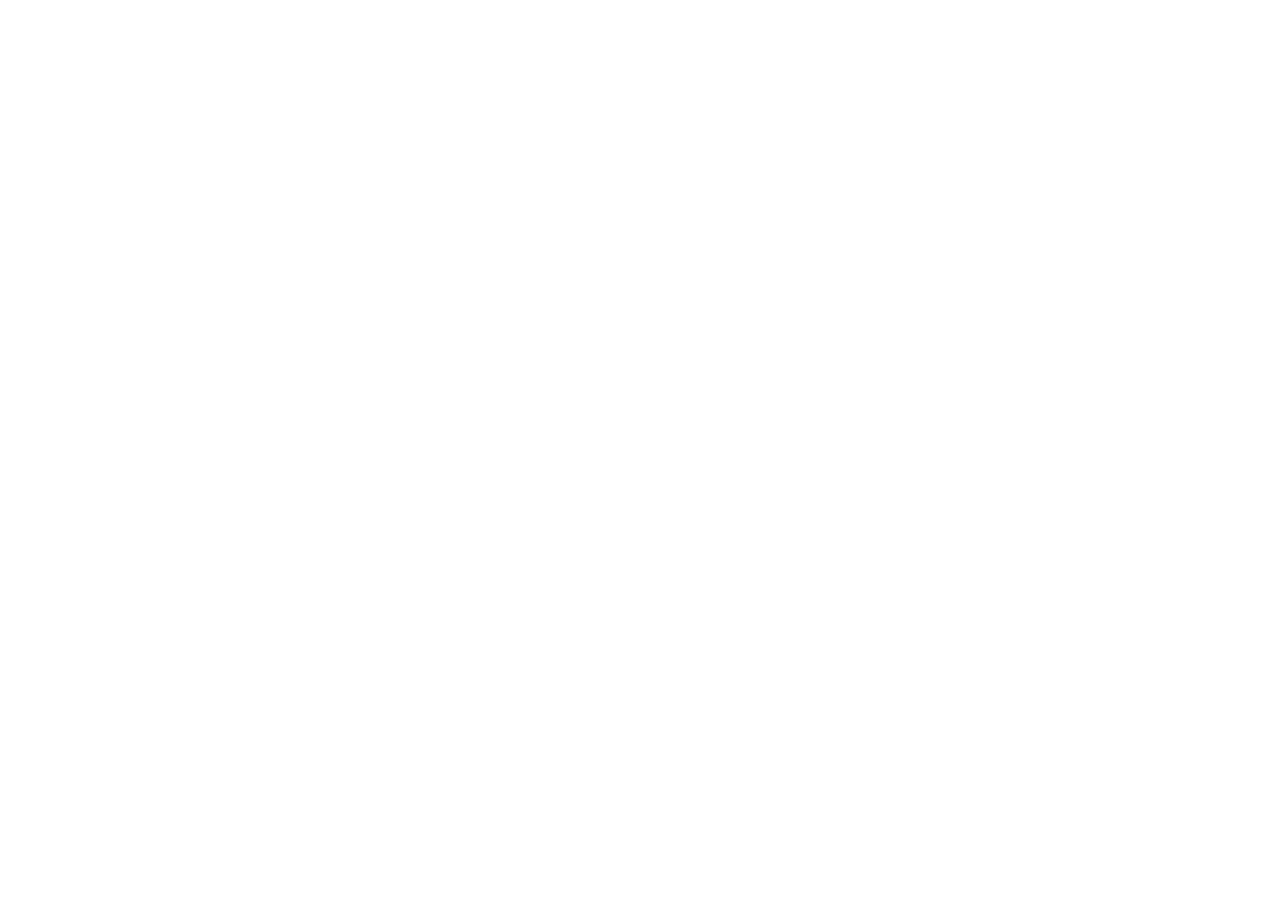
==== index.html @ 43d73fd1 "Create index.html" ====
<!DOCTYPE html>
<html lang="en">
<head>
    <meta charset="UTF-8">
    <meta http-equiv="X-UA-Compatible" content="IE=edge">
    <meta name="viewport" content="width=device-width, initial-scale=1.0">
    <title>webdevelopment</title>
</head>
<body>
    
</body>
</html>
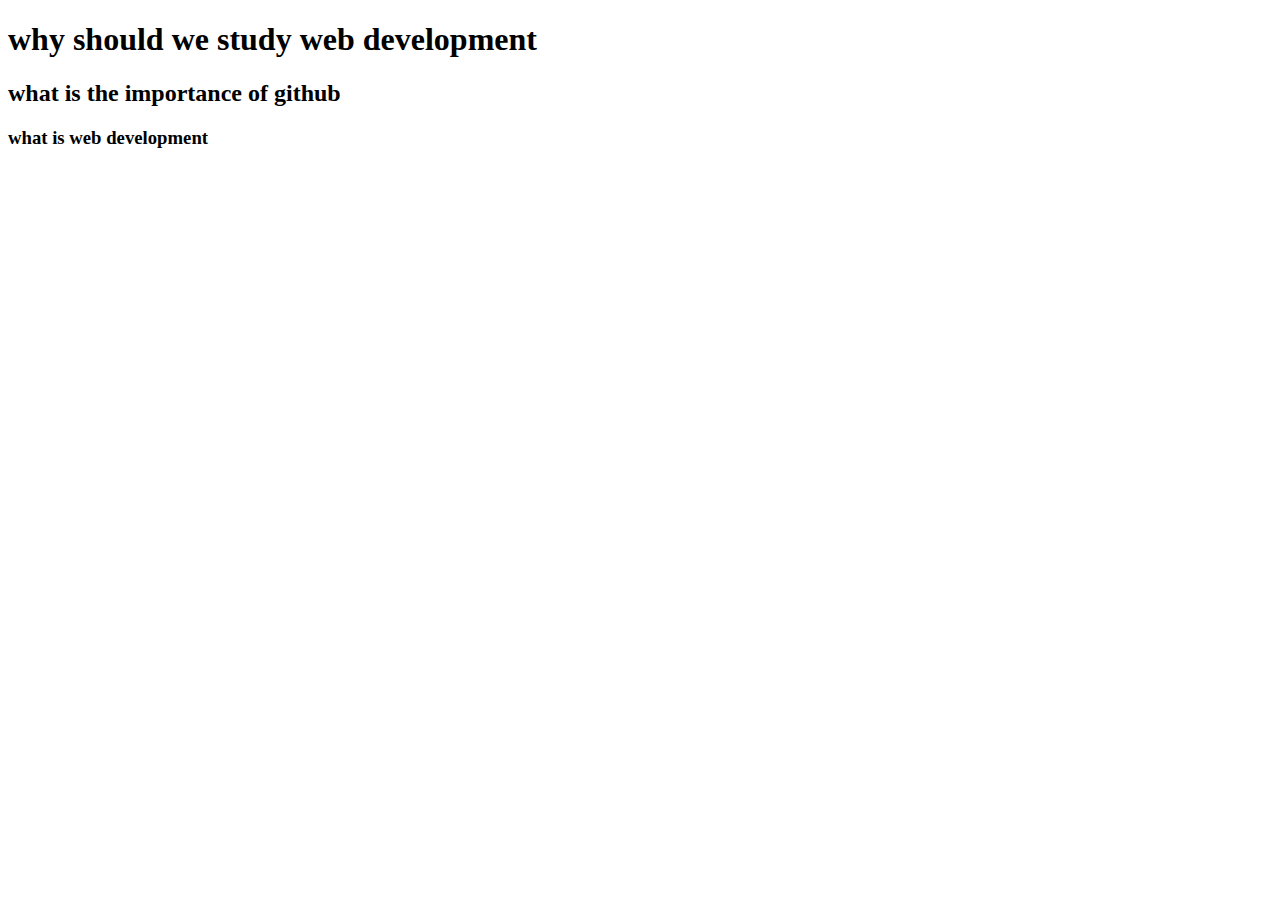
==== commit ae1b082b: "ou0" ====
--- a/index.html
+++ b/index.html
@@ -7,6 +7,8 @@
     <title>webdevelopment</title>
 </head>
 <body>
-    
+    <h1>why should we study web development</h1>
+    <h2>what is the importance of github</h2>
+    <h3>what is web development</h3>
 </body>
 </html>